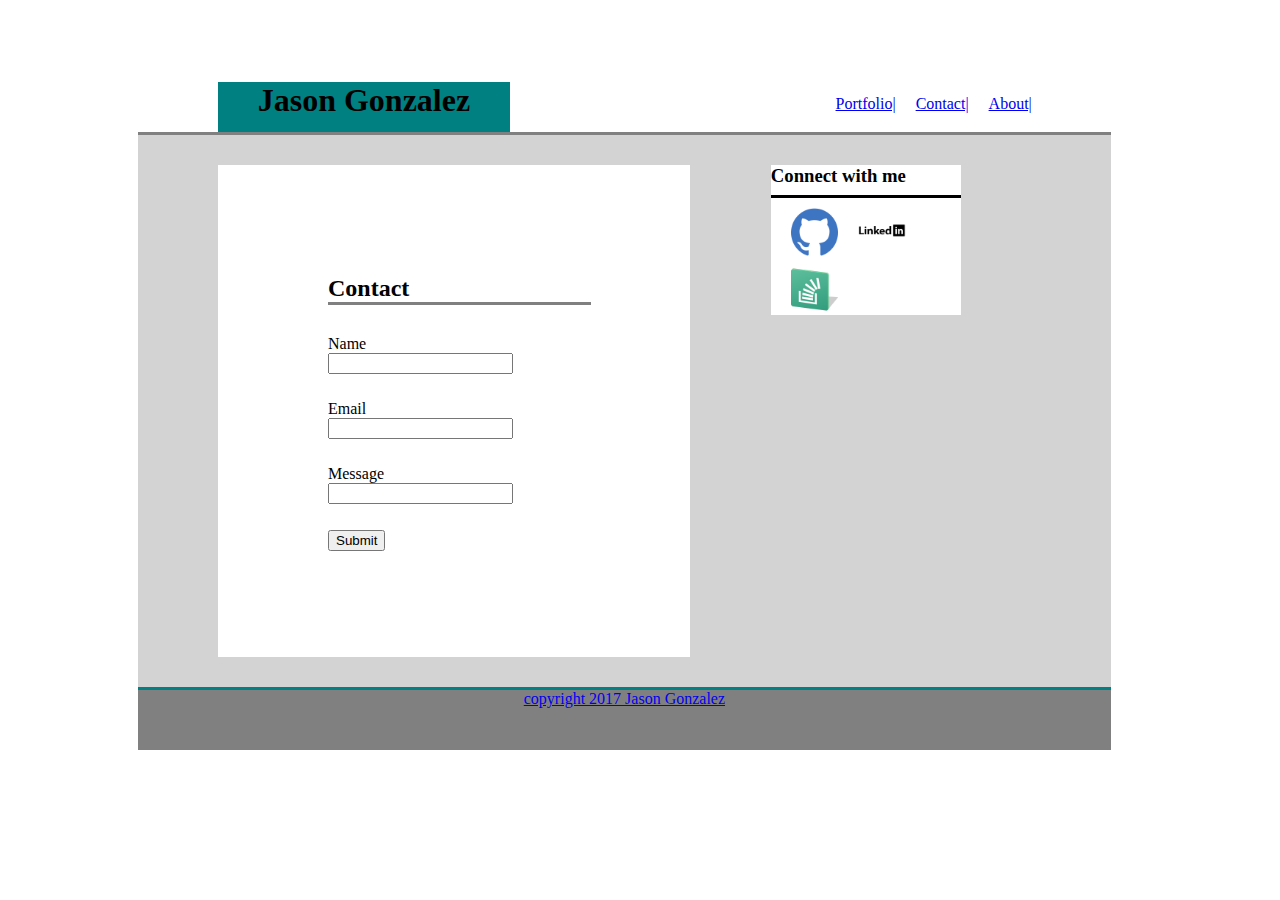
==== contact.html @ 65cd3e6f "first commit" ====
<!DOCTYPE html>
<html>

<head>
    <title>Portfolio</title>
    <link rel="stylesheet" type="text/css" href="assets/css/style.css/style.css">
    <link rel="stylesheet" type="text/css" href="assets/css/reser.css/reset.css">
</head>



</html><body>
    <div class="container">
        <header>
            <h1>Jason Gonzalez</h1>
            <nav>
                <ul>
                    <li><a href="index.html">About|</a></li>
                    <li><a href="contact.html">Contact|</a></li>
                    <li><a href="portfolio.html">Portfolio|</a></li>
                </ul>
            </nav>
        </header>
        <section id="centercont">
            <h2>Contact</h2>
            
            <p>Name<input type="text" name="Name"></p>
                
            <p>Email<input type="text" name="Email"></p>
                
            <p>Message<input type="text" name="Message"></p>
                

                <p><input type="submit" name="submit"></p>
        </section>
        <aside>
            <h3>Connect with me</h3>
            <div id="profilelinks">


               <a href="https://github.com/GonzoJa"> <img src="assets/images/Github-128.png">
                <a href="https://www.linkedin.com/in/jason-gonzalez-7aa738b6/"><img src="assets/images/LinkedIN_B-128.png">
               <a href="https://stackoverflow.com/users/8686369/jason-gonzalez"> <img src="assets/images/stack-overlow-social-media-logo-128.png">
            </div>
        </aside>
        <footer>copyright 2017 Jason Gonzalez</footer>
    </div>
</body>
---- assets/css/style.css/style.css ----
.container{
	background-color: lightgrey;
	width: 80%;
	height: 100%;
	margin-left: 130px;
	margin-right: -30px;
	margin-bottom: 40px;
	margin-top: 60px;

}

header {

    background-color: #ffffff;
    overflow: auto;
    border-color: #cccccc;
    border-bottom-style: solid;
    border-width: 2px;
    position: relative;
    top: 0px;
    margin-bottom: -20px;
    margin-left: 0px;
    margin-right: 0px;
    border-bottom: solid;
    border-color: grey;
}

li {
    list-style: none;
    float: right;
    margin: 0 10px;
    
}



h1 {
    text-align: center;
    width: 30%;
    margin-left: 70px;
    border-color: grey;
    position: absolute;
    left: 10px;
    bottom: 0;
    height: 50px;
    background-color: teal;
    margin-bottom: 0px;
}

h2 {
    width: 90%;
    border-bottom: solid;
    border-color: grey;
    margin-right: 20px;
    margin-left: 20px;

}

h3{
	margin: auto;
	border-bottom: solid;
	height: 20%
	
}

p {
    width: 50%;
    height: 50%;
    float: left;
    margin-left: 20px;
    margin-top: 10px;
}



#center{
    background-color: white;
    margin-top: 50px;
    float: left;
    margin-left: 80px;
    width: 50%;
    margin-bottom: 50px;
    margin-right: 50px;
    height: 40%;
}

#centercont{
    background-color: white;
    margin-top: 50px;
    float: left;
    margin-left: 80px;
    width: 30%;
    margin-bottom: 30px;
    margin-right: 50px;
    height: 40%;
    padding: 90px;
}



nav {
    float: right;
    padding: 19px;
    position: relative;
    right: 30px;
    font-family: Georgia, Times, Times New Roman, serif;
    margin-right: 20px
}

aside {
    float: right;
    width: 190px;
    margin-right: 150px;
    background-color: white;
    margin-top: 50px;
    height: 150px;

}

body {
    background-color: white;
    width: 95%;
    height: 30%;
   

}

footer {
    clear: both;
    margin-bottom:0px;
    width: 100%;
    background-color: grey;
    margin-top: 60px;
    text-align: center;
    height: 60px;
    border-top: solid;
    border-color: teal;
}
img{
	float: left;
	width: 25%;
	height: 0%;
	margin-left: 20px;
	margin-top: 10px;

}

#profilelinks{
	list-style: inline;
}
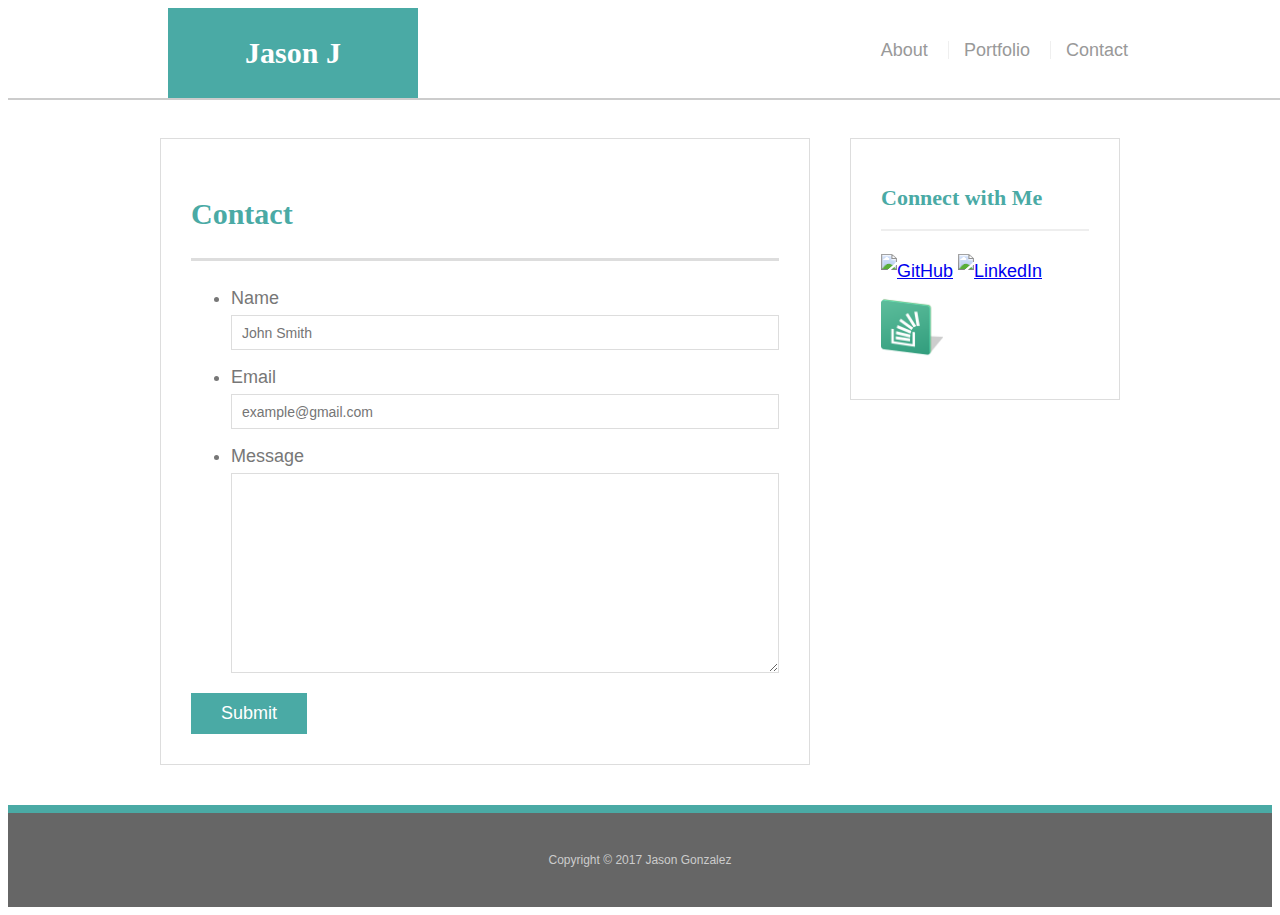
==== commit e3bf4d94: "last commit" ====
--- a/contact.html
+++ b/contact.html
@@ -1,48 +1,60 @@
-<!DOCTYPE html>
-<html>
+<!doctype html>
+<html lang="en-us">
 
 <head>
-    <title>Portfolio</title>
+    <meta charset="UTF-8">
+    <title>Contact | Jason</title>
+    <link rel="stylesheet" type="text/css" href="assets/css/reset.css">
     <link rel="stylesheet" type="text/css" href="assets/css/style.css/style.css">
-    <link rel="stylesheet" type="text/css" href="assets/css/reser.css/reset.css">
 </head>
+<meta name="viewport" content="width=device-width, initial-scale=1.0">
 
+<body>
+    <header id="masthead">
+        <div class="container">
+            <a href="index.html" id="logo">Jason J</a>
+            <nav>
+                <a href="index.html">About</a>
+                <a href="portfolio.html">Portfolio</a>
+                <a href="contact.html">Contact</a>
+            </nav>
+        </div>
+    </header>
+    <div id="main-container" class="container">
+        <section class="main-section">
+            <h1>Contact</h1>
+            <form id="contact-form">
+                <ul>
+                    <li>
+                        <label for="name">Name</label>
+                        <input type="text" id="name" name="name" placeholder="John Smith" required="required">
+                    </li>
+                    <li>
+                        <label for="email">Email</label>
+                        <input type="email" id="email" name="email" placeholder="example@gmail.com" required="required">
+                    </li>
+                    <li>
+                        <label for="message">Message</label>
+                        <textarea id="message" name="message" required="required"></textarea>
+                    </li>
+                </ul>
+                <input type="submit">
+            </form>
+        </section>
+        <section class="sidebar">
+            <div id="connect">
+                <h2>Connect with Me</h2>
+                <a href="https://github.com/GonzoJa"><img src="assets/images/github-128.png" class="social" alt="GitHub" /></a>
+                <a href="https://www.linkedin.com/in/jason-gonzalez-7aa738b6/"><img src="assets/images/linkedIN_B-128.png" class="social" alt="LinkedIn" /></a>
+                <a href="https://stackoverflow.com/users/8686369/jason-gonzalez"><img src="assets/images/stack-overlow-social-media-logo-128.png" class="social" alt="Stack Overflow" /></a>
+            </div>
+        </section>
+    </div>
+    <footer>
+        <div class="container">
+            Copyright &copy; 2017 Jason Gonzalez
+        </div>
+    </footer>
+</body>
 
-
-</html><body>
-    <div class="container">
-        <header>
-            <h1>Jason Gonzalez</h1>
-            <nav>
-                <ul>
-                    <li><a href="index.html">About|</a></li>
-                    <li><a href="contact.html">Contact|</a></li>
-                    <li><a href="portfolio.html">Portfolio|</a></li>
-                </ul>
-            </nav>
-        </header>
-        <section id="centercont">
-            <h2>Contact</h2>
-            
-            <p>Name<input type="text" name="Name"></p>
-                
-            <p>Email<input type="text" name="Email"></p>
-                
-            <p>Message<input type="text" name="Message"></p>
-                
-
-                <p><input type="submit" name="submit"></p>
-        </section>
-        <aside>
-            <h3>Connect with me</h3>
-            <div id="profilelinks">
-
-
-               <a href="https://github.com/GonzoJa"> <img src="assets/images/Github-128.png">
-                <a href="https://www.linkedin.com/in/jason-gonzalez-7aa738b6/"><img src="assets/images/LinkedIN_B-128.png">
-               <a href="https://stackoverflow.com/users/8686369/jason-gonzalez"> <img src="assets/images/stack-overlow-social-media-logo-128.png">
-            </div>
-        </aside>
-        <footer>copyright 2017 Jason Gonzalez</footer>
-    </div>
-</body>+</html>--- a/assets/css/style.css/style.css
+++ b/assets/css/style.css/style.css
@@ -1,154 +1,341 @@
-.container{
-	background-color: lightgrey;
-	width: 80%;
-	height: 100%;
-	margin-left: 130px;
-	margin-right: -30px;
-	margin-bottom: 40px;
-	margin-top: 60px;
-
-}
-
-header {
-
-    background-color: #ffffff;
-    overflow: auto;
-    border-color: #cccccc;
-    border-bottom-style: solid;
-    border-width: 2px;
-    position: relative;
-    top: 0px;
-    margin-bottom: -20px;
-    margin-left: 0px;
-    margin-right: 0px;
-    border-bottom: solid;
-    border-color: grey;
-}
-
-li {
-    list-style: none;
-    float: right;
-    margin: 0 10px;
-    
-}
-
-
+ body {
+  font-family: Arial, "Helvetica Neue", Helvetica, sans-serif;
+  font-size: 18px;
+  line-height: 34px;
+  color: #777;
+  background: url("../images/concrete_seamless.png");
+}
+
+* {
+  box-sizing: border-box;
+}
+
+/* general */
+
+.container {
+  width: 100%;
+  max-width: 960px;
+  margin: 0 auto;
+  clear: both;
+}
+
+h1,
+h2,
+h3,
+p {
+  margin-bottom: 20px;
+  
+}
+
+p:last-child {
+  margin-bottom: 0;
+}
+
+h1,
+h2,
+h3 {
+  font-family: Georgia, Times, "Times New Roman", serif;
+  font-weight: 700;
+  color: #4aaaa5;
+}
 
 h1 {
-    text-align: center;
-    width: 30%;
-    margin-left: 70px;
-    border-color: grey;
-    position: absolute;
-    left: 10px;
-    bottom: 0;
-    height: 50px;
-    background-color: teal;
-    margin-bottom: 0px;
-}
-
-h2 {
-    width: 90%;
-    border-bottom: solid;
-    border-color: grey;
-    margin-right: 20px;
-    margin-left: 20px;
-
-}
-
-h3{
-	margin: auto;
-	border-bottom: solid;
-	height: 20%
-	
-}
-
-p {
-    width: 50%;
-    height: 50%;
-    float: left;
-    margin-left: 20px;
-    margin-top: 10px;
-}
-
-
-
-#center{
-    background-color: white;
-    margin-top: 50px;
-    float: left;
-    margin-left: 80px;
-    width: 50%;
-    margin-bottom: 50px;
-    margin-right: 50px;
-    height: 40%;
-}
-
-#centercont{
-    background-color: white;
-    margin-top: 50px;
-    float: left;
-    margin-left: 80px;
-    width: 30%;
-    margin-bottom: 30px;
-    margin-right: 50px;
-    height: 40%;
-    padding: 90px;
-}
-
-
+  padding-bottom: 20px;
+  font-size: 30px;
+  line-height: 49px;
+  border-bottom: 3px solid #ddd;
+}
+
+h2,
+h3 {
+  font-size: 22px;
+}
+
+img{
+  width: 200px;
+}
+/* header */
+
+#masthead {
+  position: fixed;
+  z-index: 99;
+  width: 100%;
+  margin: 0 0 30px;
+  overflow: auto;
+  color: #fff;
+  background: #fff;
+  border-bottom: 2px solid #ccc;
+}
+
+#logo {
+  float: left;
+  width: 250px;
+  height: 90px;
+  font-family: Georgia, Times, "Times New Roman", serif;
+  font-size: 30px;
+  font-weight: 700;
+  line-height: 90px;
+  color: #fff;
+  text-align: center;
+  text-decoration: none;
+  background: #4aaaa5;
+}
 
 nav {
-    float: right;
-    padding: 19px;
-    position: relative;
-    right: 30px;
-    font-family: Georgia, Times, Times New Roman, serif;
-    margin-right: 20px
-}
-
-aside {
-    float: right;
-    width: 190px;
-    margin-right: 150px;
-    background-color: white;
-    margin-top: 50px;
-    height: 150px;
-
-}
-
-body {
-    background-color: white;
-    width: 95%;
-    height: 30%;
-   
-
-}
+  float: right;
+  margin-top: 25px;
+}
+
+nav a {
+  display: inline-block;
+  padding-left: 15px;
+  margin-left: 15px;
+  line-height: 18px;
+  color: #999;
+  text-decoration: none;
+  border-left: 1px solid #efefef;
+}
+
+nav a:first-child {
+  border-left: 0 none;
+}
+
+/* footer */
 
 footer {
-    clear: both;
-    margin-bottom:0px;
-    width: 100%;
-    background-color: grey;
-    margin-top: 60px;
-    text-align: center;
-    height: 60px;
-    border-top: solid;
-    border-color: teal;
+  padding: 30px 0;
+  clear: both;
+  font-size: 12px;
+  color: #fff;
+  color: #ccc;
+  text-align: center;
+  background: #666;
+  border-top: 8px solid #4aaaa5;
+}
+
+/* sidebar */
+
+.sidebar {
+  float: right;
+  width: 100%;
+  max-width: 270px;
+  padding: 30px;
+  margin-bottom: 20px;
+  background: #fff;
+  border: 1px solid #ddd;
+}
+
+h3,
+.sidebar h2 {
+  padding-bottom: 20px;
+  margin-bottom: 15px;
+  line-height: 22px;
+  border-bottom: 2px solid #eee;
+}
+
+.social {
+  width: 62px;
+  height: 62px;
+  margin-top: 8px;
+  margin-right: 5px;
+}
+
+.social:last-child {
+  margin-right: 0;
+}
+
+/* main */
+
+#main-container {
+  padding-top: 130px;
+}
+
+.main-section {
+  float: left;
+  width: 100%;
+  max-width: 650px;
+  padding: 30px;
+  margin: 0 0 40px;
+  background: #fff;
+  border: 1px solid #ddd;
+}
+
+/* portfolio page */
+
+.work {
+  position: relative;
+  float: left;
+  width: 274px;
+  margin: 20px 0 25px;
+  overflow: auto;
+}
+
+.work:nth-child(even) {
+  margin-right: 40px;
+}
+
+.work img {
+  width: 100%;
+  border: 0 none;
+  opacity: 0.8;
+}
+
+.work h3 {
+  position: absolute;
+  bottom: 20px;
+  width: 100%;
+  padding: 15px;
+  margin-bottom: 0;
+  font-weight: 300;
+  line-height: 30px;
+  color: #fff;
+  text-align: center;
+  background: #4aaaa5;
+  border-bottom: 0;
+}
+
+.auth-image {
+  float: left;
+  width: 200px;
+  height: auto;
+  margin-top: 10px;
+  margin-right: 25px;
+}
+
+/* contact page */
+
+#contact-form ul {
+  margin-bottom: 20px;
+}
+
+#contact-form li {
+  margin-bottom: 10px;
+}
+
+label,
+input[type=text],
+input[type=email],
+textarea {
+  display: block;
+  width: 100%;
+}
+
+input[type=text],
+input[type=email],
+textarea {
+  height: 35px;
+  padding: 0 10px;
+  font-size: 14px;
+  border: 1px solid #ddd;
+}
+
+textarea {
+  height: 200px;
+}
+
+input[type=submit] {
+  padding: 10px 30px;
+  font-size: 18px;
+  color: #fff;
+  cursor: pointer;
+  background: #4aaaa5;
+  border: 0 none;
+}
+
+@media screen and (max-width: 980px)
+{
+
+  .main-section {
+  float: left;
+  width: 30%;
+  max-width: 650px;
+  padding: 30px;
+  margin: 0 0 40px;
+  margin-left: 16%;
+
+}
+#masthead{
+  width: 70%;
+  margin-left: 150px
+}
+.sidebar{
+  margin-right: 120px;
+}
+
+footer{
+  width: 70%;
+  margin-left: 150px;
+}
+
+.main-container{
+  width: 100%;
+
+}
+}
+
+
+
+
+@media screen and (max-width: 768px)
+{
+  .main-section {
+  float: left;
+  width: 130%;
+  max-width: 650px;
+  padding: 30px;
+  margin: 0 20px 40px;
+}
+#masthead{
+  width: 95%;
+margin-left: -5px;
+}
+.sidebar{
+  float: left;
+   margin-left: 20px;
+}
+
+footer{
+  width: 95%;
+  margin-left: 20px;
+}
+.maincontainer{
+  width: 50%;
+}}
+
+@media screen and (max-width: 680px)
+{
+  .main-section {
+  float: left;
+  width: 90%;
+  max-width: 650px;
+  padding: 30px;
+  margin: 0 20px 40px;
+}
+#masthead{
+  width: 95%;
+margin-left: -5px;
+}
+.sidebar{
+  float: left;
+   margin-left: 20px;
+}
+
+footer{
+  width: 95%;
+  margin-left: 20px;
+}
+.maincontainer{
+  width: 50%;
+}
+
+.logo{
+  width: 50%;
+
 }
 img{
-	float: left;
-	width: 25%;
-	height: 0%;
-	margin-left: 20px;
-	margin-top: 10px;
-
-}
-
-#profilelinks{
-	list-style: inline;
-}
-
-
-
-
+  width: 450px;
+}
+
+
+
+}